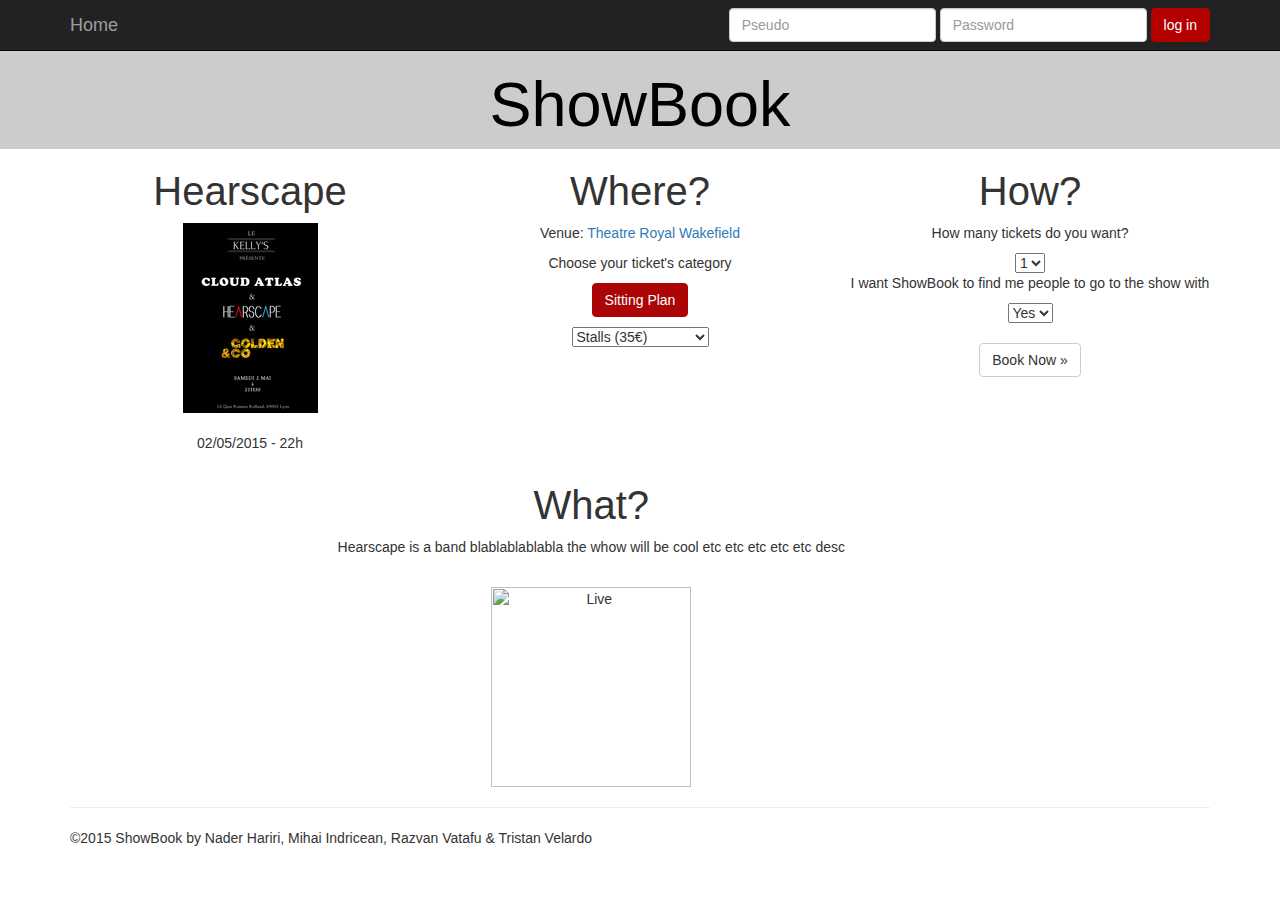
==== app/static/book.html @ f774799a "showbook" ====
<html><head>
<meta http-equiv="content-type" content="text/html; charset=UTF-8">
    <meta charset="utf-8">
    <meta http-equiv="X-UA-Compatible" content="IE=edge">
    <meta name="viewport" content="width=device-width, initial-scale=1">
    <!-- The above 3 meta tags *must* come first in the head; any other head content must come *after* these tags -->
    <meta name="description" content="">
    <meta name="author" content="">
    <link rel="icon" href="file:///home/tvelardo/WEB/favicon.ico">

    <title>ShowBook | Book Concerts and Meet People!</title>

    <!-- Bootstrap core CSS -->
    <link href="index_fichiers/bootstrap.css" rel="stylesheet">

    <!-- Custom styles for this template -->
    <link href="index_fichiers/jumbotron.css" rel="stylesheet">

    <!-- Just for debugging purposes. Don't actually copy these 2 lines! -->
    <!--[if lt IE 9]><script src="../../assets/js/ie8-responsive-file-warning.js"></script><![endif]-->
    <script src="index_fichiers/ie-emulation-modes-warning.js"></script>

    <!-- HTML5 shim and Respond.js for IE8 support of HTML5 elements and media queries -->
    <!--[if lt IE 9]>
      <script src="https://oss.maxcdn.com/html5shiv/3.7.2/html5shiv.min.js"></script>
      <script src="https://oss.maxcdn.com/respond/1.4.2/respond.min.js"></script>
    <![endif]-->
  </head>

  <body>

    <nav class="navbar navbar-inverse navbar-fixed-top">
      <div class="container">
        <div class="navbar-header">
          <button type="button" class="navbar-toggle collapsed" data-toggle="collapse" data-target="#navbar" aria-expanded="false" aria-controls="navbar">
            <span class="sr-only">Toggle navigation</span>
            <span class="icon-bar"></span>
            <span class="icon-bar"></span>
            <span class="icon-bar"></span>
          </button>
          <a class="navbar-brand" href="index.html">Home</a>
        </div>
        <div id="navbar" class="navbar-collapse collapse">
          <form class="navbar-form navbar-right">
            <div class="form-group">
              <input placeholder="Pseudo" class="form-control" type="text">
            </div>
            <div class="form-group">
              <input placeholder="Password" class="form-control" type="password">
            </div>
            <button type="submit" class="btn btn-success">log in</button>
          </form>
        </div><!--/.navbar-collapse -->
      </div>
    </nav>

    <!-- Main jumbotron for a primary marketing message or call to action -->
    <div class="jumbotron-bis">
      <div class="container">
        <h1>ShowBook</h1>
      </div>
    </div>

    <div class="container">
      <!-- Example row of columns -->
      <div class="row">
        <div class="col-md-4">
          <h2>Hearscape</h2>
          <img src="index_fichiers/2800781.png" alt="Show">
          <br><br>
          <p>02/05/2015 - 22h</p>
        </div>
        <div class="col-md-4">
          <form>
          <h2>Where?</h2>
          <p>Venue: <a href="http://www.theatreroyalwakefield.co.uk/">Theatre Royal Wakefield </a> </p>
          <p>Choose your ticket's category</p>
          <p><button type="button" class="btn btn-primary" data-toggle="modal" data-target="#myModal">Sitting Plan</button>

            <div id="myModal" class="modal fade" tabindex="-1" role="dialog" aria-labelledby="myModalLabel" aria-hidden="true">
              <div class="modal-dialog">
                <div class="modal-content">
                    <div class="modal-body">
                        <img src="http://www.theatreroyalwakefield.co.uk/_images/_common/mps_seatingplan.gif" class="img-responsive">
                    </div>
                </div>
              </div>
            </div>
          </p>
              <select name="Category">
                <option value="1">Stalls (35€)</option>
                <option value="2">Dress Circle (30€)</option>
                <option value="3">Upper Circle (25€)</option>
              </select>

       </div>
        <div class="col-md-4">
          <h2>How?</h2>
          <p>How many tickets do you want?</p>
              <select name="Number">
                <option value="1">1</option>
                <option value="2">2</option>
                <option value="3">3</option>
                <option value="4">4</option>
              </select>
          <p>I want ShowBook to find me people to go to the show with</p>
              <select name="SBMatch">
                <option value="Yes">Yes</option>
                <option value="No">No</option>
              </select>
            </br></br>
          <p><a class="btn btn-default" href="#" role="button">Book Now »</a></p>
        </div>
      </form>
      <br/>
      <div class="col-md-11">
        <h2>What?</h2>
        <p>Hearscape is a band blablablablabla the whow will be cool etc etc etc etc etc desc</p>
      </br>
      <img src="http://i.ytimg.com/vi/vdo_FQqDq34/maxresdefault.jpg" alt="Live" height="200" >
      </div>
      </div>

      <hr>

      <footer>
        <p>©2015 ShowBook by Nader Hariri, Mihai Indricean, Razvan Vatafu & Tristan Velardo</p>
      </footer>
    </div> <!-- /container -->


    <!-- Bootstrap core JavaScript
    ================================================== -->
    <!-- Placed at the end of the document so the pages load faster -->
    <script src="index_fichiers/jquery.js"></script>
    <script src="index_fichiers/bootstrap.js"></script>
    <!-- IE10 viewport hack for Surface/desktop Windows 8 bug -->
    <script src="index_fichiers/ie10-viewport-bug-workaround.js"></script>
  



</body></html>
---- app/static/index_fichiers/jumbotron.css ----
/* Move down content because we have a fixed navbar that is 50px tall */
body {
  padding-top: 50px;
  padding-bottom: 20px;
}

.jumbotron {
    background-image: url("http://calenarts.com/wp-content/uploads/2014/09/bg.jpg");
    background-color: #cccccc;
  	background-position: center; 
    color:white;  
} 

.jumbotron-bis{
    background-image: url("http://calenarts.com/wp-content/uploads/2014/09/bg.jpg");
    background-color: #cccccc;
    color:white;  

}

.signin{
	text-align:center;
	color: black;


}
.signin input{
	max-width: 100 px;
}
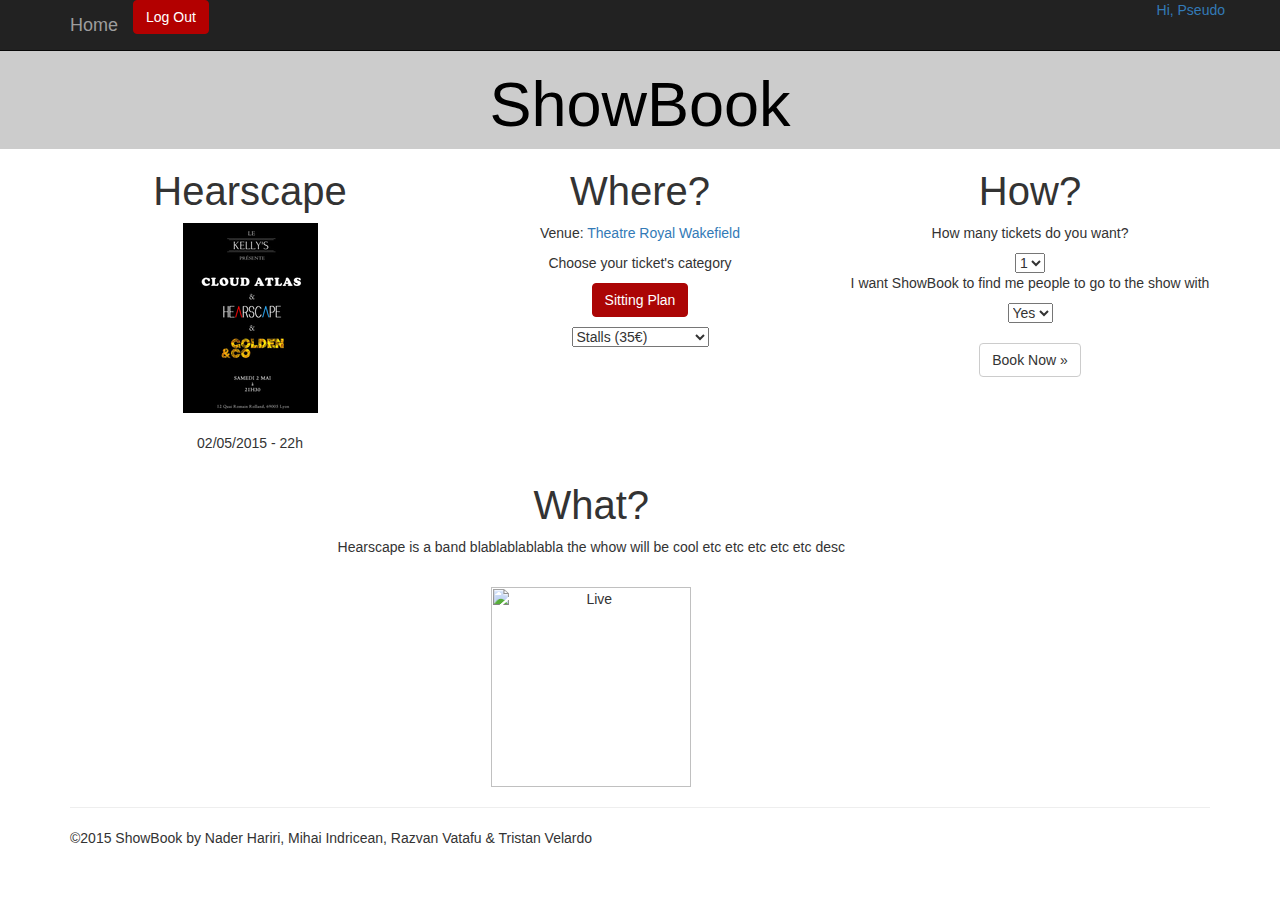
==== commit 651ff10c: "book-button" ====
--- a/app/static/book.html
+++ b/app/static/book.html
@@ -38,19 +38,19 @@
             <span class="icon-bar"></span>
             <span class="icon-bar"></span>
           </button>
+         
           <a class="navbar-brand" href="index.html">Home</a>
         </div>
+         
         <div id="navbar" class="navbar-collapse collapse">
-          <form class="navbar-form navbar-right">
-            <div class="form-group">
-              <input placeholder="Pseudo" class="form-control" type="text">
-            </div>
-            <div class="form-group">
-              <input placeholder="Password" class="form-control" type="password">
-            </div>
-            <button type="submit" class="btn btn-success">log in</button>
-          </form>
+
+                 <div id="navbar" class="navbar-collapse collapse">
+			
+          <a class="pseudo navbar-right" href="profile.html">Hi, Pseudo</a>
+         <button type="button" class="btn btn-success" id="logOut" onclick="signUpResult()">Log Out</button>
+          
         </div><!--/.navbar-collapse -->
+        			
       </div>
     </nav>
 
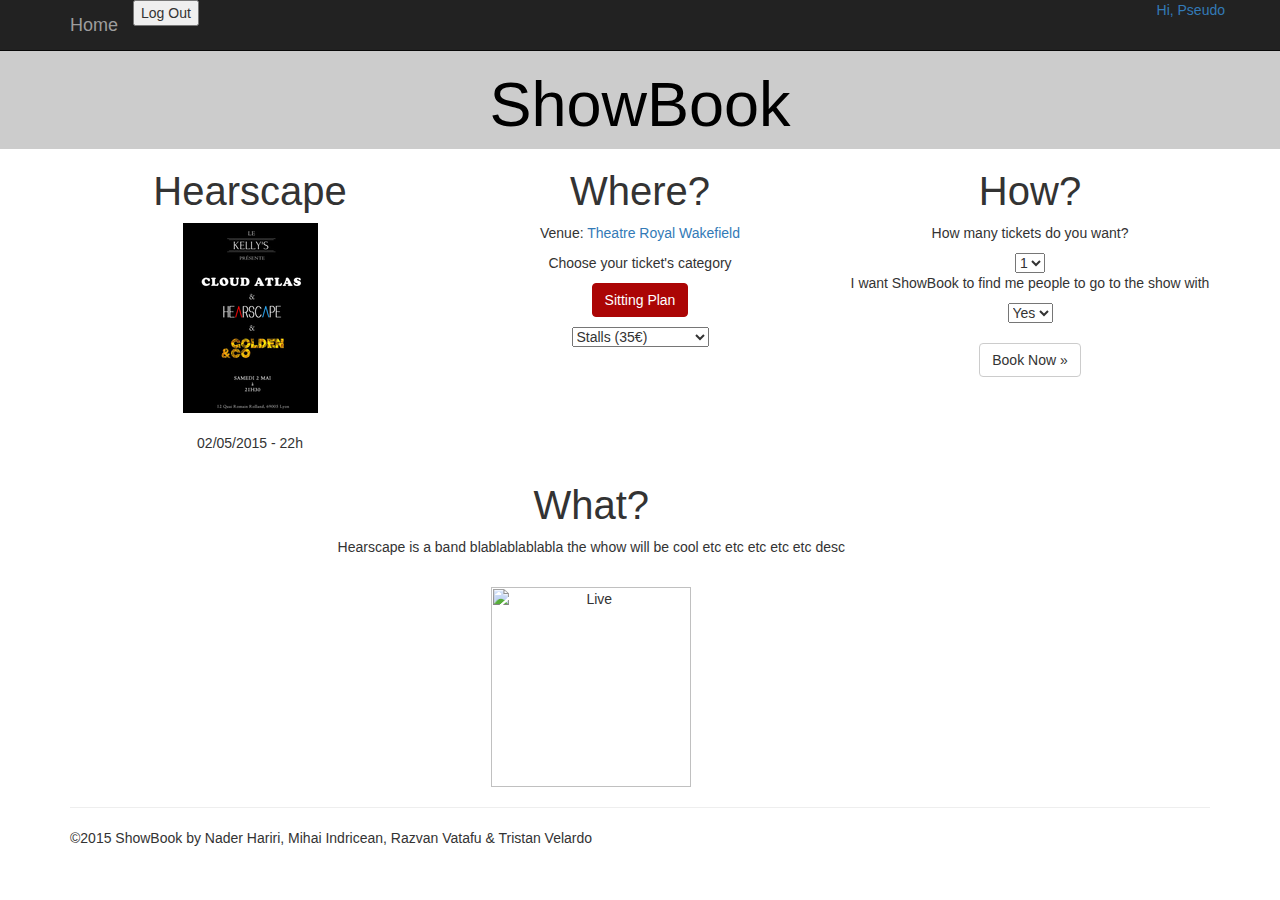
==== commit d679b2b1: "Update book.html" ====
--- a/app/static/book.html
+++ b/app/static/book.html
@@ -47,7 +47,7 @@
                  <div id="navbar" class="navbar-collapse collapse">
 			
           <a class="pseudo navbar-right" href="profile.html">Hi, Pseudo</a>
-         <button type="button" class="btn btn-success" id="logOut" onclick="signUpResult()">Log Out</button>
+         <button type="button" class="logout" id="logOut" onclick="signUpResult()" >Log Out</button> 
           
         </div><!--/.navbar-collapse -->
         			
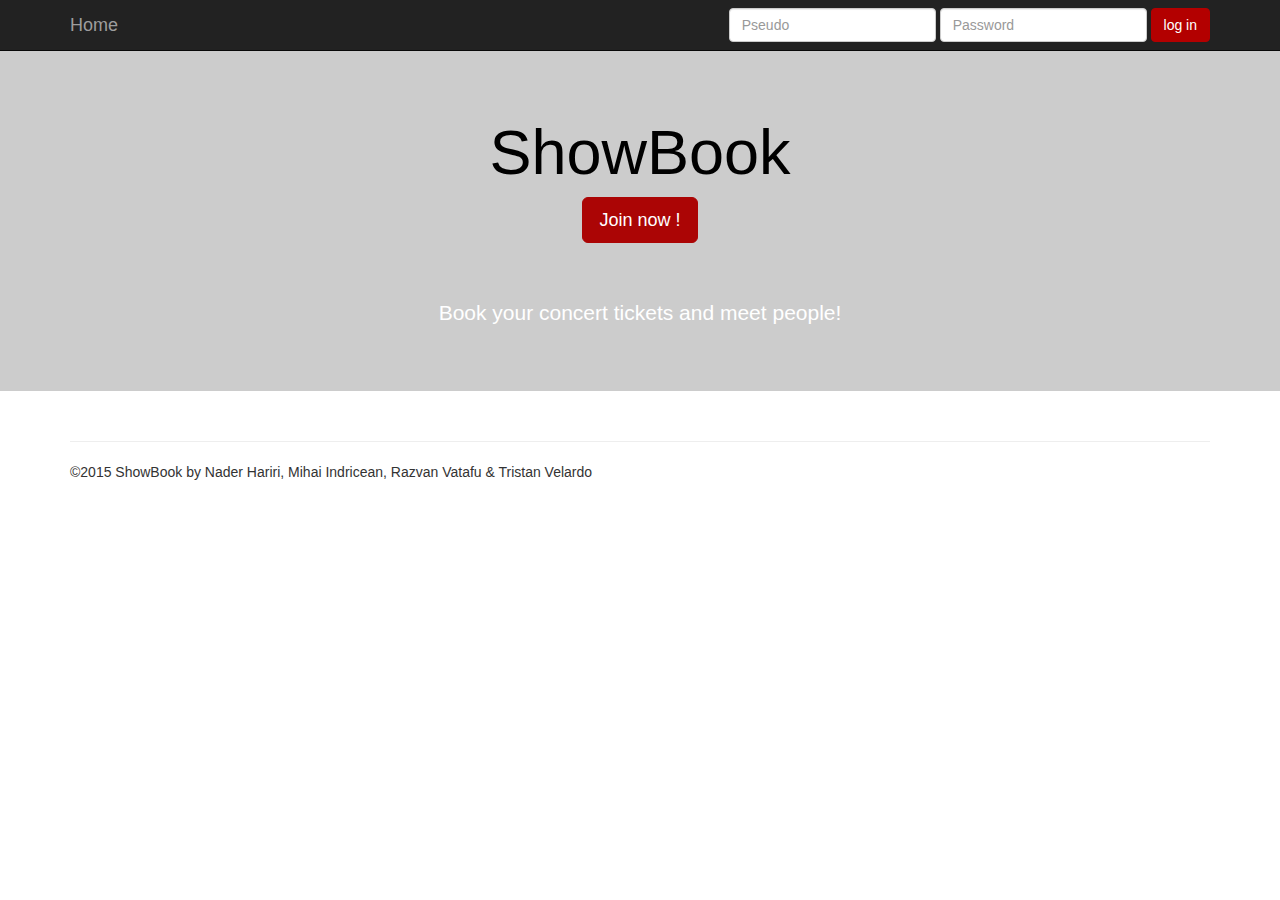
==== commit 5883aec8: "Razvan's sunday" ====
--- a/app/static/book.html
+++ b/app/static/book.html
@@ -15,16 +15,93 @@
 
     <!-- Custom styles for this template -->
     <link href="index_fichiers/jumbotron.css" rel="stylesheet">
-
+    <script src="book.js"></script>
     <!-- Just for debugging purposes. Don't actually copy these 2 lines! -->
     <!--[if lt IE 9]><script src="../../assets/js/ie8-responsive-file-warning.js"></script><![endif]-->
     <script src="index_fichiers/ie-emulation-modes-warning.js"></script>
-
     <!-- HTML5 shim and Respond.js for IE8 support of HTML5 elements and media queries -->
     <!--[if lt IE 9]>
       <script src="https://oss.maxcdn.com/html5shiv/3.7.2/html5shiv.min.js"></script>
       <script src="https://oss.maxcdn.com/respond/1.4.2/respond.min.js"></script>
     <![endif]-->
+   
+    <script>
+		var pseudo;
+		var name;
+		window.onload=function(){
+			
+			var tok=localStorage.getItem("token");
+			$.ajax({
+				type:"POST",
+                url: "/users",        
+                dataType: "json",
+                contentType: "application/json; charset=utf-8",
+                //data: "Pseudo="+Pseudo+"&Password="+Password,
+                data: JSON.stringify({
+					Token: tok,
+				}),
+                success: function(data){
+					pseudo=data['username'];
+					var html= ' <a class="pseudo navbar-right" href="profile.html">Hi, '+data['username']+'</a>';
+					//var html='hellloo';
+					console.log(html);
+					var results= document.getElementById('salutUser');
+					results.innerHTML += html;
+				},
+				error:function(){
+					alert("Token non valide");
+					document.location.href="index.html" 
+				},
+				default: function(){
+					alert("défaut");
+					document.location.href="index.html" 
+				}             
+			});
+			var a=localStorage.getItem("numShow");
+				 $.getJSON('/_get_events_book/',{n: a	},function(data){
+				//type: "GET",
+				//url: $SCRIPT_ROOT + "/_get_events_infos/",
+				//contentType: "application/json; charset=utf-8",
+				//success: function(data) {
+					console.log(data.name);
+					name=data.name;
+					var pic=data.img;
+					var date=data.date;
+					var html3 ='<h2>'+name+'</h2><img src="'+pic+'" alt="Show" height="190" width="135"> <br><br><p>'+date +'- 22h</p>';
+					var results3 = document.getElementById('evinfos');
+					var desc='<p>'+data.desc+'</p>';
+					var res3=document.getElementById('description');
+					results3.innerHTML += html3;
+					res3.innerHTML+=desc;
+					var nameSalle=data.nomSalle;
+					var lien=data.link;
+					var plan=data.plan;
+					var idVen= '<p>Venue: <a href="'+lien+'">'+nameSalle+' </a> </p>'
+					var res1=document.getElementById('idVenue');
+					res1.innerHTML += idVen;
+					var txtPlan='<img src="'+data.plan+'" class="img-responsive">';
+					var res2=document.getElementById('plan');
+					res2.innerHTML+=txtPlan;
+					console.log(data.c2);
+					var cat= '<select name="Category" id="catChoose"> <option value="1">'+data.c1 +'</option>';
+					if(data.c2!=null){
+						cat += '<option value="2">'+data.c2+'</option>';
+						if(data.c3!=null){
+							cat += '<option value="3">'+data.c3+'</option>';
+						}
+					}
+
+					data+='</select>';
+					var rescat=document.getElementById('cat');
+					rescat.innerHTML +=cat;
+					
+					
+				});
+
+		}
+		
+    </script>
+    <script src="/book.js" type "text/javacript"></script>
   </head>
 
   <body>
@@ -39,14 +116,12 @@
             <span class="icon-bar"></span>
           </button>
          
-          <a class="navbar-brand" href="index.html">Home</a>
+          <a class="navbar-brand" href="logged.html">Home</a>
         </div>
          
         <div id="navbar" class="navbar-collapse collapse">
-
-                 <div id="navbar" class="navbar-collapse collapse">
 			
-          <a class="pseudo navbar-right" href="profile.html">Hi, Pseudo</a>
+           <div id="salutUser"></div>
          <button type="button" class="logout" id="logOut" onclick="signUpResult()" >Log Out</button> 
           
         </div><!--/.navbar-collapse -->
@@ -64,60 +139,56 @@
     <div class="container">
       <!-- Example row of columns -->
       <div class="row">
-        <div class="col-md-4">
-          <h2>Hearscape</h2>
-          <img src="index_fichiers/2800781.png" alt="Show">
-          <br><br>
-          <p>02/05/2015 - 22h</p>
+        <div class="col-md-4", id="evinfos">
+
         </div>
         <div class="col-md-4">
           <form>
           <h2>Where?</h2>
-          <p>Venue: <a href="http://www.theatreroyalwakefield.co.uk/">Theatre Royal Wakefield </a> </p>
+          <div id='idVenue'></div>
+         
           <p>Choose your ticket's category</p>
           <p><button type="button" class="btn btn-primary" data-toggle="modal" data-target="#myModal">Sitting Plan</button>
 
             <div id="myModal" class="modal fade" tabindex="-1" role="dialog" aria-labelledby="myModalLabel" aria-hidden="true">
               <div class="modal-dialog">
                 <div class="modal-content">
-                    <div class="modal-body">
-                        <img src="http://www.theatreroyalwakefield.co.uk/_images/_common/mps_seatingplan.gif" class="img-responsive">
+                    <div class="modal-body" id="plan">
+
                     </div>
                 </div>
               </div>
             </div>
           </p>
-              <select name="Category">
-                <option value="1">Stalls (35€)</option>
-                <option value="2">Dress Circle (30€)</option>
-                <option value="3">Upper Circle (25€)</option>
-              </select>
-
+          <div id="cat">
+
+		</div>
        </div>
         <div class="col-md-4">
           <h2>How?</h2>
           <p>How many tickets do you want?</p>
-              <select name="Number">
+              <select name="Number" id='nbpl'>
                 <option value="1">1</option>
                 <option value="2">2</option>
                 <option value="3">3</option>
                 <option value="4">4</option>
               </select>
           <p>I want ShowBook to find me people to go to the show with</p>
-              <select name="SBMatch">
-                <option value="Yes">Yes</option>
-                <option value="No">No</option>
+              <select name="SBMatch" id="soc">
+                <option value=1>Yes</option>
+                <option value=0>No</option>
               </select>
             </br></br>
-          <p><a class="btn btn-default" href="#" role="button">Book Now »</a></p>
+          <p><a class="btn btn-default" href="#" role="button" onclick="book()">Book Now »</a></p>
+          <div id='result'></div>
         </div>
       </form>
       <br/>
       <div class="col-md-11">
         <h2>What?</h2>
-        <p>Hearscape is a band blablablablabla the whow will be cool etc etc etc etc etc desc</p>
+       <div id='description'></div> 
       </br>
-      <img src="http://i.ytimg.com/vi/vdo_FQqDq34/maxresdefault.jpg" alt="Live" height="200" >
+
       </div>
       </div>
 
--- a/app/static/index_fichiers/jumbotron.css
+++ b/app/static/index_fichiers/jumbotron.css
@@ -27,3 +27,33 @@
 .signin input{
 	max-width: 100 px;
 }
+
+.logout{
+  float: right;
+  color: #FFF;
+  background-color: #B30000;
+  border-color: #B30000;
+  padding: 6px 12px;
+  margin-bottom: 0px;
+  font-size: 14px;
+  font-weight: 400;
+  line-height: 1.42857;
+  text-align: center;
+  white-space: nowrap;
+  vertical-align: middle;
+  cursor: pointer;
+  -moz-user-select: none;
+  background-image: none;
+  border: 1px solid transparent;
+  border-radius: 4px;
+  display: inline-block;
+ 
+}
+
+
+.logout:hover, .open > .dropdown-toggle.btn-primary {
+    color: #FFF;
+    background-color: #337AB7;
+    border-color: #2E6DA4;
+}
+
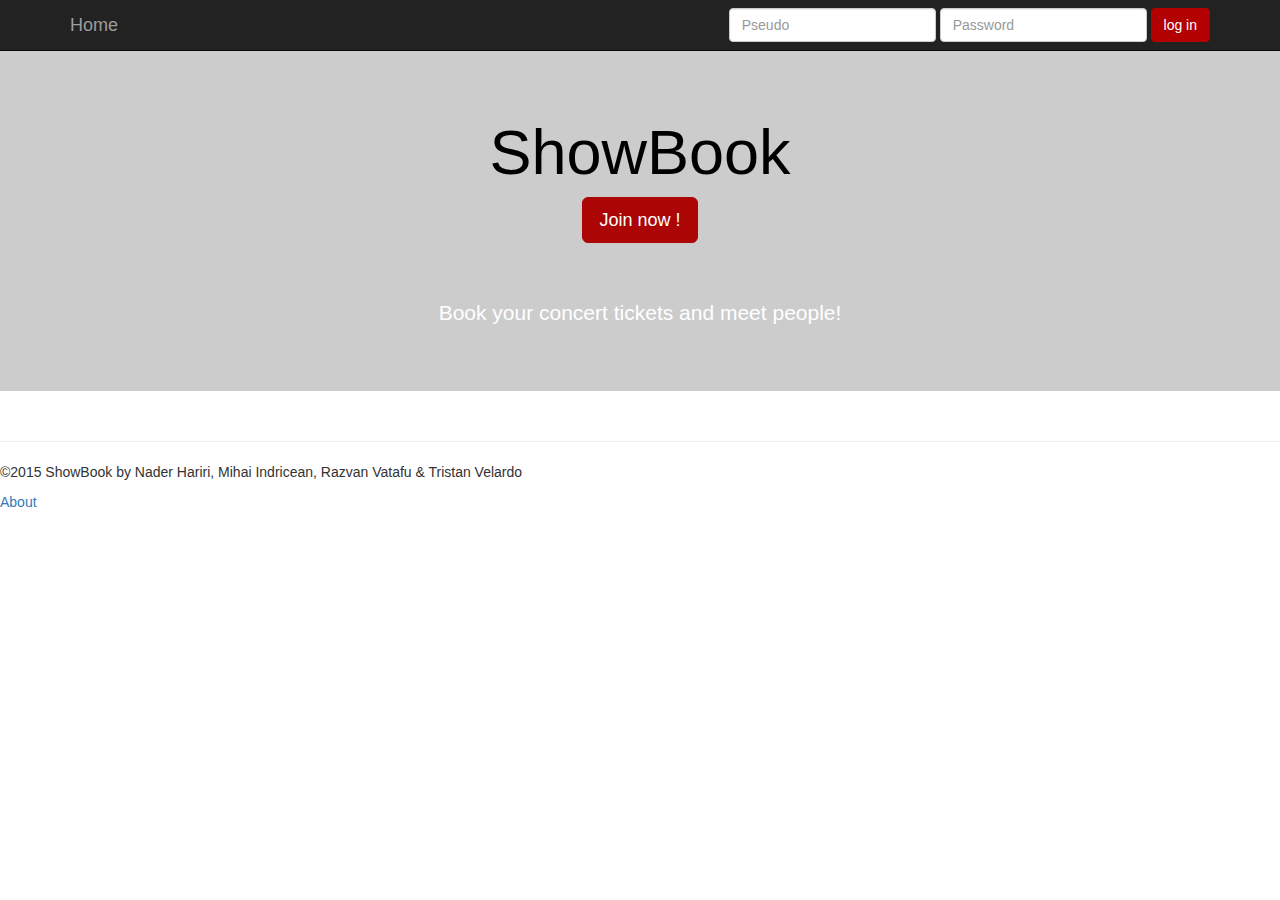
==== commit 04f6a842: "presquefin" ====
--- a/app/static/book.html
+++ b/app/static/book.html
@@ -16,6 +16,8 @@
     <!-- Custom styles for this template -->
     <link href="index_fichiers/jumbotron.css" rel="stylesheet">
     <script src="book.js"></script>
+    <script src="logout.js"></script>
+    <script src="about.js"></script>
     <!-- Just for debugging purposes. Don't actually copy these 2 lines! -->
     <!--[if lt IE 9]><script src="../../assets/js/ie8-responsive-file-warning.js"></script><![endif]-->
     <script src="index_fichiers/ie-emulation-modes-warning.js"></script>
@@ -36,14 +38,12 @@
                 url: "/users",        
                 dataType: "json",
                 contentType: "application/json; charset=utf-8",
-                //data: "Pseudo="+Pseudo+"&Password="+Password,
                 data: JSON.stringify({
 					Token: tok,
 				}),
                 success: function(data){
 					pseudo=data['username'];
-					var html= ' <a class="pseudo navbar-right" href="profile.html">Hi, '+data['username']+'</a>';
-					//var html='hellloo';
+				var html= ' <a class="pseudo-navbar-right" href="profile.html" style="float: right">Hi, '+data['username']+'</a>';					//var html='hellloo';
 					console.log(html);
 					var results= document.getElementById('salutUser');
 					results.innerHTML += html;
@@ -59,11 +59,8 @@
 			});
 			var a=localStorage.getItem("numShow");
 				 $.getJSON('/_get_events_book/',{n: a	},function(data){
-				//type: "GET",
-				//url: $SCRIPT_ROOT + "/_get_events_infos/",
-				//contentType: "application/json; charset=utf-8",
-				//success: function(data) {
 					console.log(data.name);
+					console.log(data.c1);
 					name=data.name;
 					var pic=data.img;
 					var date=data.date;
@@ -82,26 +79,41 @@
 					var txtPlan='<img src="'+data.plan+'" class="img-responsive">';
 					var res2=document.getElementById('plan');
 					res2.innerHTML+=txtPlan;
+					console.log(data.c1);
 					console.log(data.c2);
-					var cat= '<select name="Category" id="catChoose"> <option value="1">'+data.c1 +'</option>';
+					console.log(data.nb2);
+					var cat= '<select name="Category" id="catChoose"> <option value="'+data.c1+'">'+data.c1 +'</option>';
 					if(data.c2!=null){
-						cat += '<option value="2">'+data.c2+'</option>';
+						cat += '<option value="'+data.c2+'">'+data.c2+'</option>';
 						if(data.c3!=null){
-							cat += '<option value="3">'+data.c3+'</option>';
+							cat += '<option value="'+data.c3+'">'+data.c3+'</option>';
 						}
 					}
 
-					data+='</select>';
+					cat+='</select>';
 					var rescat=document.getElementById('cat');
 					rescat.innerHTML +=cat;
 					
+					console.log(data.nb2);
+					var places = '<table class="table table-striped"><thead><tr><th>Category</th><th>Number of remaning places</th></tr></thead>';
+					places += '<tbody>';
+					console.log(data.c1);
+					console.log(data.nb1);
+					places += '<tr><td>'+data.c1+'</td><td align="center">'+data.nb1+'</td><tr>';
+					if(data.c2!=null){
+						places += '<tr><td>'+data.c2+'</td><td align="center">'+data.nb2+'</td><tr>';
+						if(data.c3!=null){
+							places += '<tr><td>'+data.c3+'</td><td align="center">'+data.nb3+'</td><tr>';
+						}
+					}
+					places += ' </tbody>'
 					
+					var resplace=document.getElementById('place');
+					resplace.innerHTML += places;
 				});
-
-		}
-		
+		}	
     </script>
-    <script src="/book.js" type "text/javacript"></script>
+	
   </head>
 
   <body>
@@ -122,13 +134,13 @@
         <div id="navbar" class="navbar-collapse collapse">
 			
            <div id="salutUser"></div>
-         <button type="button" class="logout" id="logOut" onclick="signUpResult()" >Log Out</button> 
+         <button type="button" class="logout" id="logOut" onclick="LogOut()" >Log Out</button> 
           
         </div><!--/.navbar-collapse -->
         			
       </div>
     </nav>
-
+<div id="classAbout">
     <!-- Main jumbotron for a primary marketing message or call to action -->
     <div class="jumbotron-bis">
       <div class="container">
@@ -145,7 +157,7 @@
         <div class="col-md-4">
           <form>
           <h2>Where?</h2>
-          <div id='idVenue'></div>
+          <div id="idVenue"></div>
          
           <p>Choose your ticket's category</p>
           <p><button type="button" class="btn btn-primary" data-toggle="modal" data-target="#myModal">Sitting Plan</button>
@@ -154,15 +166,19 @@
               <div class="modal-dialog">
                 <div class="modal-content">
                     <div class="modal-body" id="plan">
-
-                    </div>
+						
+					</div>
                 </div>
               </div>
             </div>
+            
           </p>
           <div id="cat">
-
-		</div>
+		  
+		  </div>
+		  <div id="place">
+		  
+		  </div>
        </div>
         <div class="col-md-4">
           <h2>How?</h2>
@@ -191,11 +207,12 @@
 
       </div>
       </div>
-
+</div>
       <hr>
 
       <footer>
         <p>©2015 ShowBook by Nader Hariri, Mihai Indricean, Razvan Vatafu & Tristan Velardo</p>
+        <a href="#" onClick="about()">About</a>
       </footer>
     </div> <!-- /container -->
 
